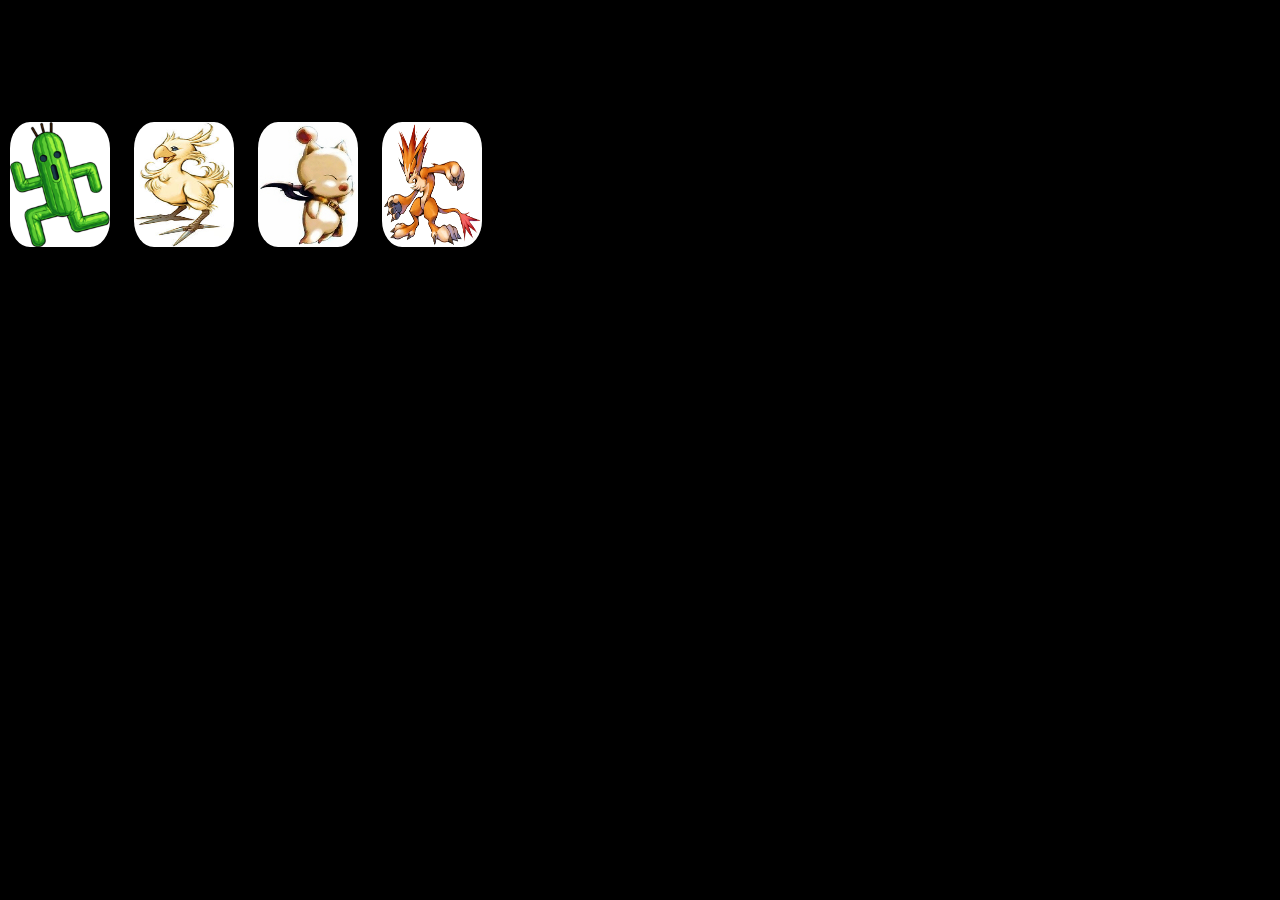
==== index.html @ 96bab268 "initial commit, added assets, favicon, basic html, some css" ====
<!DOCTYPE html>
<html lang="en">
<head>
    <meta charset="UTF-8">
    <meta name="viewport" content="width=device-width, initial-scale=1.0">
    <meta http-equiv="X-UA-Compatible" content="ie=edge">
    <title>Final Fantasy Creature Collector</title>
    <link rel="apple-touch-icon" sizes="180x180" href="assets/images/favicon_io/apple-touch-icon.png">
    <link rel="icon" type="image/png" sizes="32x32" href="assets/images/favicon_io/favicon-32x32.png">
    <link rel="icon" type="image/png" sizes="16x16" href="assets/images/favicon_io/favicon-16x16.png">
    <link rel="manifest" href="assets/images/favicon_io/site.webmanifest">
    <link rel="stylesheet" href="assets/css/reset.css" type="text/css">
    <link rel="stylesheet" href="assets/css/style.css" type="text/css">
</head>
<body>

    <div>
        <h1>Creature Collector!</h1>
    </div>
    
    <div>
        <p>At the start of the game, you will be given a random Goal Number.</p>
        <p>There are four creatures below. Each time you click a creature, it will add a specific value to your Current Score.</p>
        <p>You win when you match your Current Score to the Goal Number.</p>
        <p>Each creature's value is a mystery until you click on it, and it resets each time you restart the game.</p>
        <p>Good luck!</p>
    </div>
    
    <div>
        <h4>Goal Number: </h4>
    </div>
    
    <div class="button-div">

    </div>
        <img class="button" src="assets/images/cactuar.png">
        <img class="button" src="assets/images/chocobo.jpg">
        <img class="button" src="assets/images/moogle.jpg">
        <img class="button" src="assets/images/moomba.png">
    <div>
        <p><h6>Wins: </h6></p>
        <p><h6>Losses: </h6></p>
    </div>
    
    <div>
        <h4>Current Score: </h4>
    </div>

</body>
</html>
---- assets/css/style.css ----
body { 
    background-image: url(https://3.bp.blogspot.com/-cW19DjLn2PI/W_dFfzHaMlI/AAAAAAAAAQQ/HPW9Md1DzBUdM4-6FNAkP79KhiuF5iXUwCHMYCw/s1600/final-fantasy-tactics-wallpaper-and-background-image-1366x768.jpg);
    background-repeat: no-repeat;
    background-size: auto;
    background-color: black;
}

.button {
    height: 125px;
    width: 100px;
    background-color: white;
    border: 10px solid black;
    border-radius: 25%
}
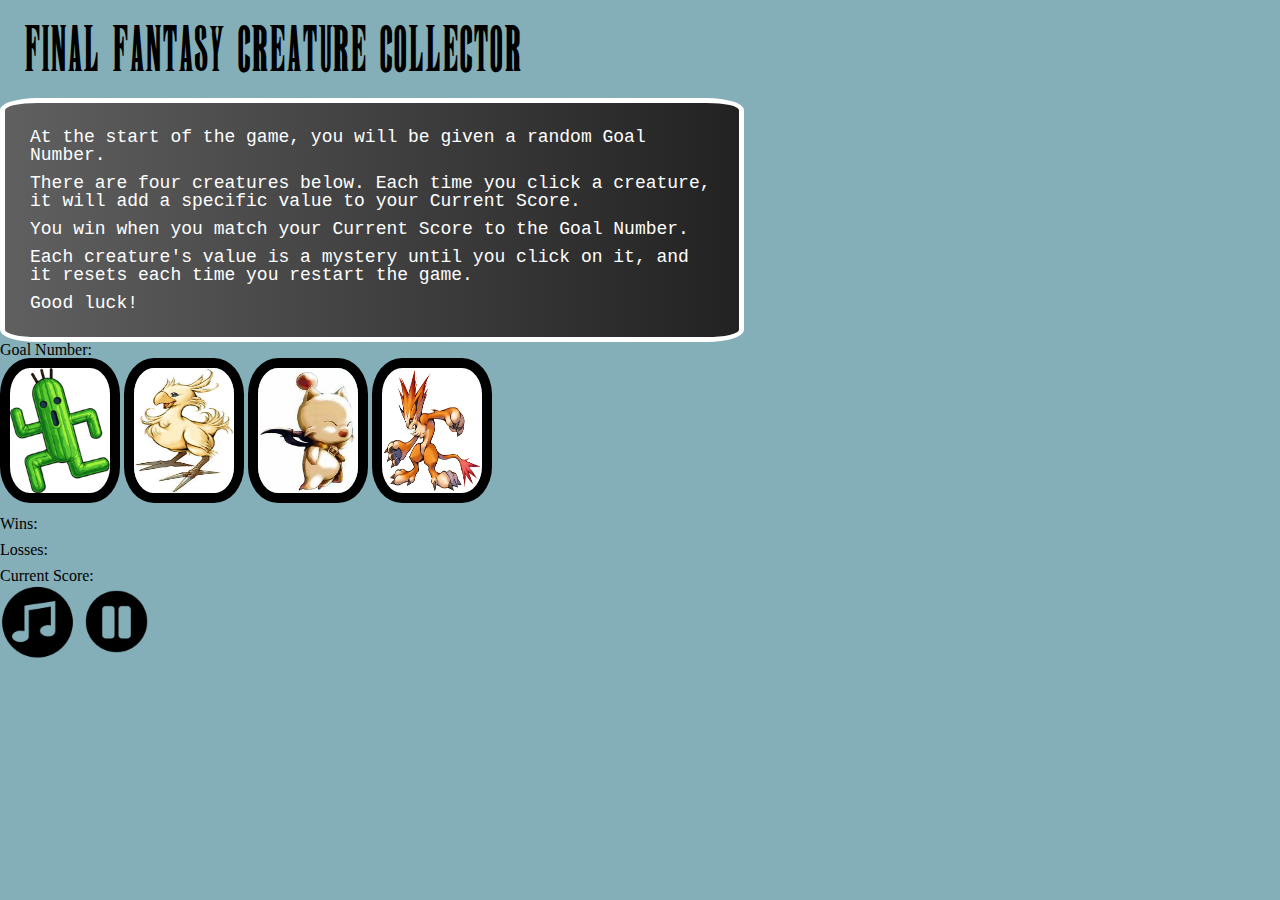
==== commit 0aa1ec60: "more style work, including background and music buttons, added ff font" ====
--- a/index.html
+++ b/index.html
@@ -11,14 +11,15 @@
     <link rel="manifest" href="assets/images/favicon_io/site.webmanifest">
     <link rel="stylesheet" href="assets/css/reset.css" type="text/css">
     <link rel="stylesheet" href="assets/css/style.css" type="text/css">
+    <link rel="stylesheet" href="assets/transfonter.org-20191008-124655/stylesheet.css" text/css">
 </head>
 <body>
 
     <div>
-        <h1>Creature Collector!</h1>
+        <h1 class="ff">FINAL FANTASY CREATURE COLLECTOR</h1>
     </div>
     
-    <div>
+    <div class="rules">
         <p>At the start of the game, you will be given a random Goal Number.</p>
         <p>There are four creatures below. Each time you click a creature, it will add a specific value to your Current Score.</p>
         <p>You win when you match your Current Score to the Goal Number.</p>
@@ -46,5 +47,9 @@
         <h4>Current Score: </h4>
     </div>
 
+    <div>
+        <img class="play music-control" src="assets/images/play-button.png">
+        <img class="pause music-control" src="assets/images/pause-button.png">
+    </div>
 </body>
 </html>
--- a/assets/css/style.css
+++ b/assets/css/style.css
@@ -2,7 +2,35 @@
     background-image: url(https://3.bp.blogspot.com/-cW19DjLn2PI/W_dFfzHaMlI/AAAAAAAAAQQ/HPW9Md1DzBUdM4-6FNAkP79KhiuF5iXUwCHMYCw/s1600/final-fantasy-tactics-wallpaper-and-background-image-1366x768.jpg);
     background-repeat: no-repeat;
     background-size: auto;
-    background-color: black;
+    background-color: #84afb8;
+}
+
+h1 {
+    font-size: 48px;
+    margin: 15px;
+    padding: 10px;
+    width: 40vw;
+}
+
+p {
+    font-size: 18px;
+    margin: 10px;
+}
+
+.rules {
+    background-image: linear-gradient(to right, #606060, rgb(34, 34, 34));
+    font-family: 'Courier New', Courier, monospace;
+    width: 55vw;
+    border: 5px solid white;
+    border-radius: 5%;
+    color: white;
+    padding: 15px;
+}
+
+.music-control {
+    height: 75px;
+    width: 75px;
+    align-content: center;
 }
 
 .button {
@@ -11,4 +39,10 @@
     background-color: white;
     border: 10px solid black;
     border-radius: 25%
+}
+
+.ff {
+    font-family: 'Final Fantasy';
+    font-weight: normal;
+    font-style: normal;
 }--- a/assets/transfonter.org-20191008-124655/stylesheet.css
+++ b/assets/transfonter.org-20191008-124655/stylesheet.css
@@ -0,0 +1,8 @@
+@font-face {
+    font-family: 'Final Fantasy';
+    src: url('subset-New.woff2') format('woff2'),
+        url('subset-New.woff') format('woff');
+    font-weight: normal;
+    font-style: normal;
+}
+
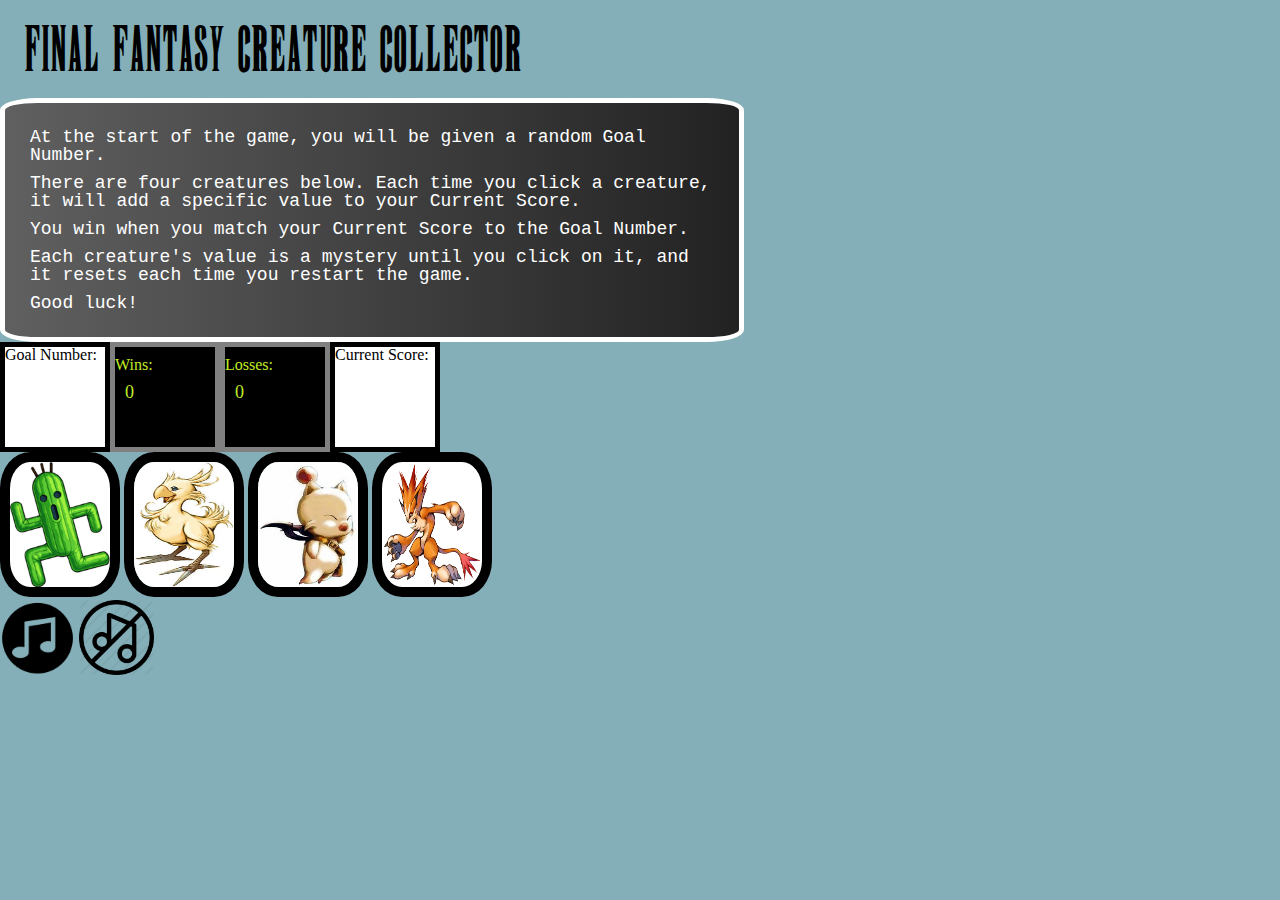
==== commit 94b8c324: "further visual style edits" ====
--- a/index.html
+++ b/index.html
@@ -14,6 +14,11 @@
     <link rel="stylesheet" href="assets/transfonter.org-20191008-124655/stylesheet.css" text/css">
 </head>
 <body>
+    
+    <script src="assets/javascript/game.js"></script>
+    <script src="https://code.jquery.com/jquery-3.4.1.min.js"
+  integrity="sha256-CSXorXvZcTkaix6Yvo6HppcZGetbYMGWSFlBw8HfCJo="
+  crossorigin="anonymous"></script>
 
     <div>
         <h1 class="ff">FINAL FANTASY CREATURE COLLECTOR</h1>
@@ -27,29 +32,35 @@
         <p>Good luck!</p>
     </div>
     
-    <div>
+    <div class="goal">
         <h4>Goal Number: </h4>
     </div>
     
+    <div class="winLose">
+        <p><h6>Wins: </h6></p>
+        <p class="wins">0</p>
+    </div>
+    
+    <div class="winLose">
+        <p><h6>Losses: </h6></p>
+        <p class="losses">0</p>
+    </div>
+
+    <div class="score">
+        <h4>Current Score: </h4>
+        <p class="score-text"></p>
+    </div>
+    
     <div class="button-div">
-
-    </div>
         <img class="button" src="assets/images/cactuar.png">
         <img class="button" src="assets/images/chocobo.jpg">
         <img class="button" src="assets/images/moogle.jpg">
         <img class="button" src="assets/images/moomba.png">
-    <div>
-        <p><h6>Wins: </h6></p>
-        <p><h6>Losses: </h6></p>
     </div>
     
     <div>
-        <h4>Current Score: </h4>
-    </div>
-
-    <div>
         <img class="play music-control" src="assets/images/play-button.png">
-        <img class="pause music-control" src="assets/images/pause-button.png">
+        <img class="stop music-control" src="assets/images/no-music-button.png">
     </div>
 </body>
 </html>
--- a/assets/css/style.css
+++ b/assets/css/style.css
@@ -33,6 +33,35 @@
     align-content: center;
 }
 
+.goal {
+    background-color: white;
+    height: 100px;
+    width: 100px;
+    float: left;
+    border: 5px solid black;
+}
+
+.score {
+    background-color: white;
+    height: 100px;
+    width: 100px;
+    float: left;
+    border: 5px solid black;
+}
+
+.button-div {
+    clear: left;
+}
+
+.winLose {
+    float: left;
+    background-color: black;
+    color: #c0ed25;
+    height: 100px;
+    width: 100px;
+    border: 5px solid gray;
+}
+
 .button {
     height: 125px;
     width: 100px;
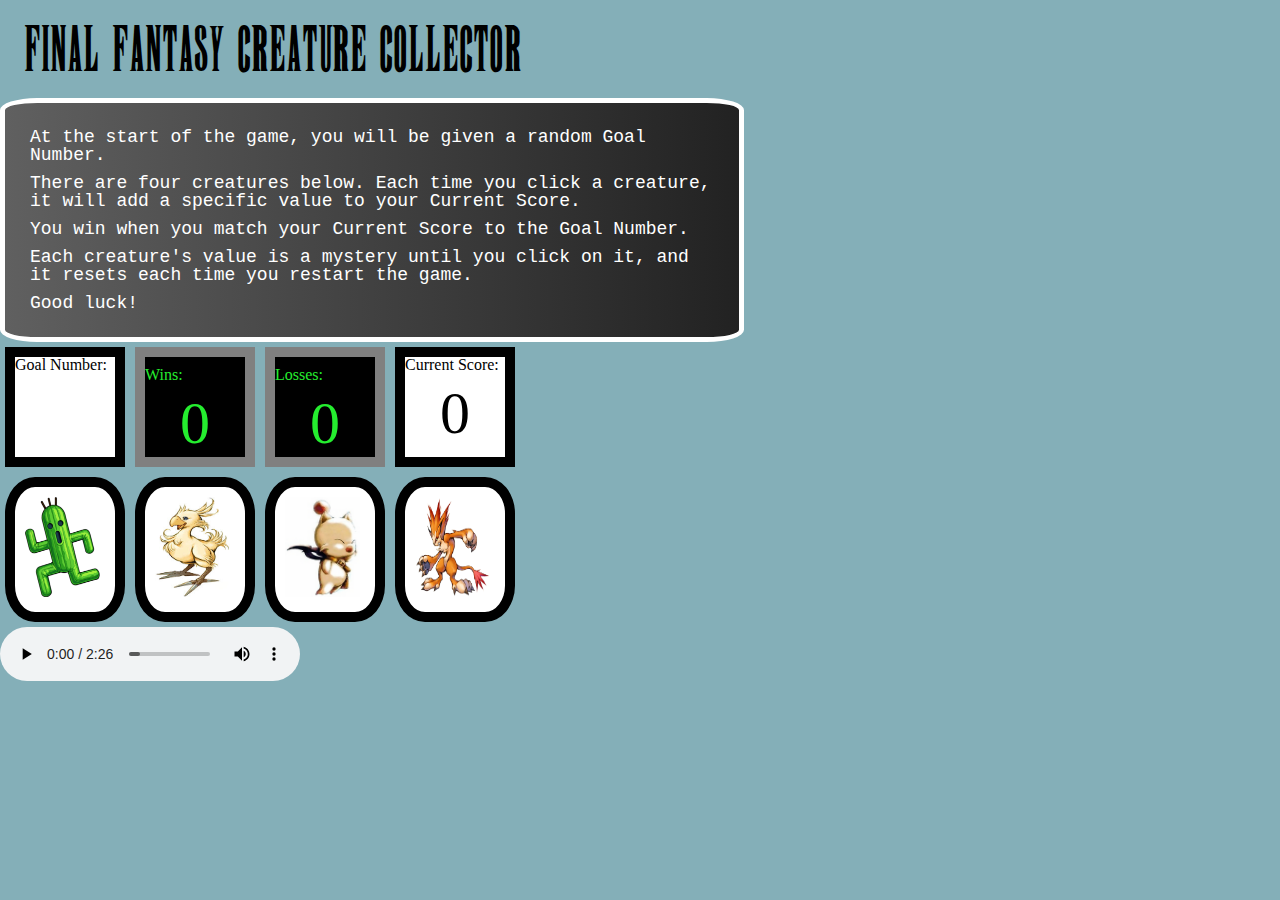
==== commit 60760b0f: "refined style, began implementing logic" ====
--- a/index.html
+++ b/index.html
@@ -12,13 +12,14 @@
     <link rel="stylesheet" href="assets/css/reset.css" type="text/css">
     <link rel="stylesheet" href="assets/css/style.css" type="text/css">
     <link rel="stylesheet" href="assets/transfonter.org-20191008-124655/stylesheet.css" text/css">
+    <audio src="assets/chocoSong.mp3"></audio>
 </head>
 <body>
     
+    <script src="https://code.jquery.com/jquery-3.4.1.min.js"
+    integrity="sha256-CSXorXvZcTkaix6Yvo6HppcZGetbYMGWSFlBw8HfCJo="
+    crossorigin="anonymous"></script>
     <script src="assets/javascript/game.js"></script>
-    <script src="https://code.jquery.com/jquery-3.4.1.min.js"
-  integrity="sha256-CSXorXvZcTkaix6Yvo6HppcZGetbYMGWSFlBw8HfCJo="
-  crossorigin="anonymous"></script>
 
     <div>
         <h1 class="ff">FINAL FANTASY CREATURE COLLECTOR</h1>
@@ -34,33 +35,43 @@
     
     <div class="goal">
         <h4>Goal Number: </h4>
+        <p id="goal-text"></p>
     </div>
     
     <div class="winLose">
         <p><h6>Wins: </h6></p>
-        <p class="wins">0</p>
+        <p id="win-text">0</p>
     </div>
     
     <div class="winLose">
         <p><h6>Losses: </h6></p>
-        <p class="losses">0</p>
+        <p id="loss-text">0</p>
     </div>
 
     <div class="score">
         <h4>Current Score: </h4>
-        <p class="score-text"></p>
+        <p id="score-text">0</p>
     </div>
     
     <div class="button-div">
-        <img class="button" src="assets/images/cactuar.png">
-        <img class="button" src="assets/images/chocobo.jpg">
-        <img class="button" src="assets/images/moogle.jpg">
-        <img class="button" src="assets/images/moomba.png">
+        <div class="button" id="cactuar" value="cactuarVal">
+            <img class="creature" src="assets/images/cactuar.png" alt="cactuar">
+        </div>
+        <div class="button" id="chocobo" value="chocoboVal">
+            <img class="creature" src="assets/images/chocobo.jpg" alt="chocobo">
+        </div>
+        <div class="button" id="moogle" value=moogleVal>
+            <img class="creature" src="assets/images/moogle.jpg" alt="moogle">
+        </div>
+        <div class="button" id="moomba" value=moombaVal>
+            <img class="creature" src="assets/images/moomba.png" alt="moomba">
+        </div>
     </div>
     
-    <div>
-        <img class="play music-control" src="assets/images/play-button.png">
-        <img class="stop music-control" src="assets/images/no-music-button.png">
+    <div class="audio">
+        <audio controls>
+            <source src="assets/chocoSong.mp3">
+        </audio>
     </div>
 </body>
 </html>
--- a/assets/css/style.css
+++ b/assets/css/style.css
@@ -17,6 +17,10 @@
     margin: 10px;
 }
 
+audio {
+    clear: left;
+}
+
 .rules {
     background-image: linear-gradient(to right, #606060, rgb(34, 34, 34));
     font-family: 'Courier New', Courier, monospace;
@@ -27,10 +31,8 @@
     padding: 15px;
 }
 
-.music-control {
-    height: 75px;
-    width: 75px;
-    align-content: center;
+.audio {
+    clear: left;
 }
 
 .goal {
@@ -38,7 +40,8 @@
     height: 100px;
     width: 100px;
     float: left;
-    border: 5px solid black;
+    border: 10px solid black;
+    margin: 5px;
 }
 
 .score {
@@ -46,7 +49,8 @@
     height: 100px;
     width: 100px;
     float: left;
-    border: 5px solid black;
+    border: 10px solid black;
+    margin: 5px;
 }
 
 .button-div {
@@ -56,22 +60,51 @@
 .winLose {
     float: left;
     background-color: black;
-    color: #c0ed25;
+    color: #25ed2f;
     height: 100px;
     width: 100px;
-    border: 5px solid gray;
+    border: 10px solid gray;
+    margin: 5px;
 }
 
 .button {
     height: 125px;
     width: 100px;
+    float: left;
     background-color: white;
     border: 10px solid black;
-    border-radius: 25%
+    border-radius: 25%;
+    margin: 5px;
+}
+
+.creature {
+    height: 100px;
+    width: 75px;
+    padding: 10px;
 }
 
 .ff {
     font-family: 'Final Fantasy';
     font-weight: normal;
     font-style: normal;
+}
+
+#win-text {
+    font-size: 60px;
+    text-align: center;
+}
+
+#loss-text {
+    font-size: 60px;
+    text-align: center;
+}
+
+#goal-text {
+    font-size: 60px;
+    text-align: center;
+}
+
+#score-text {
+    font-size: 60px;
+    text-align: center;
 }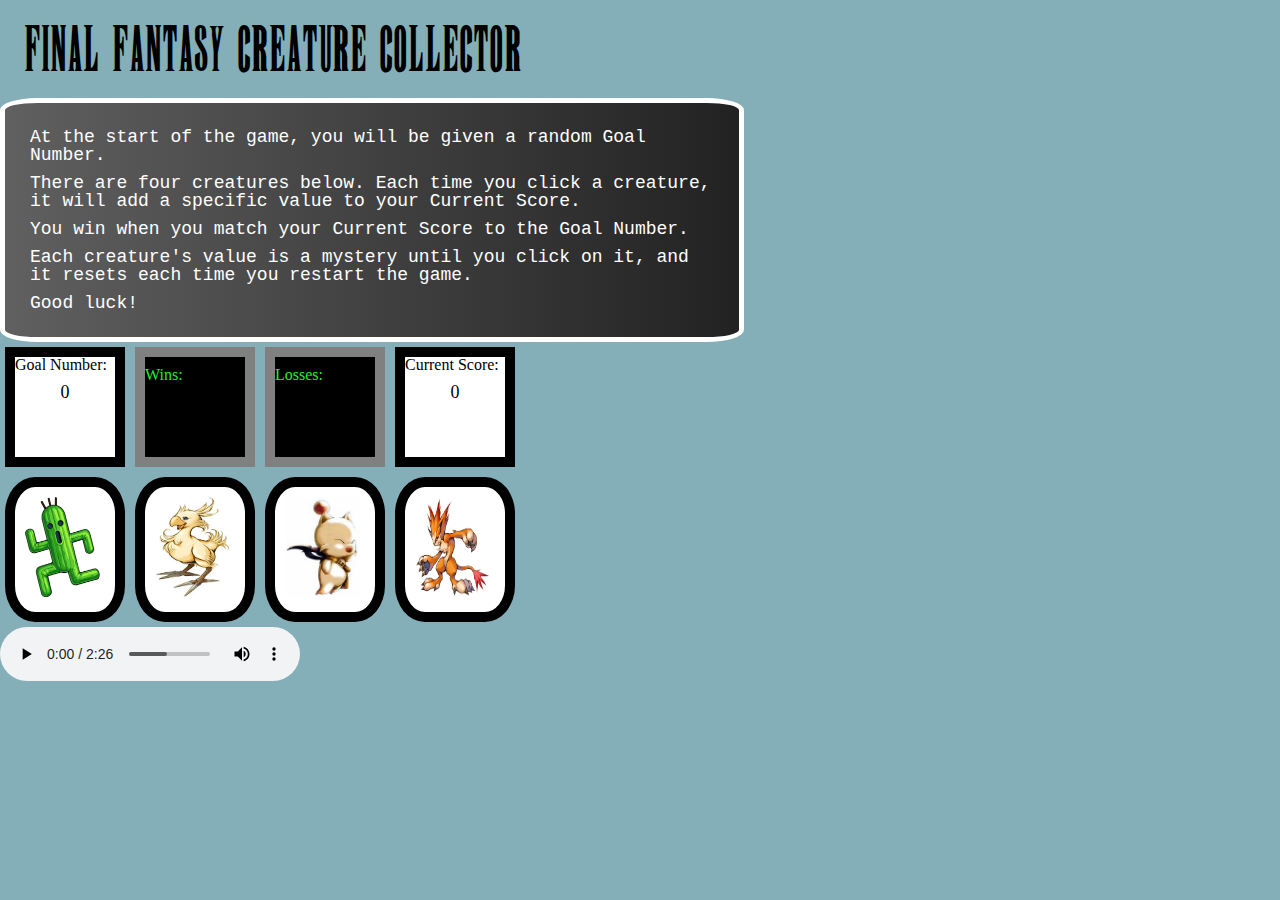
==== commit 86a9267b: "added documentation, increased randomization (I think), cleaned up code" ====
--- a/index.html
+++ b/index.html
@@ -33,26 +33,44 @@
         <p>Good luck!</p>
     </div>
     
+    <!-- Four individual divs containing Goal Number, Wins, Losses, and Current Score, respectively -->
     <div class="goal">
-        <h4>Goal Number: </h4>
-        <p id="goal-text"></p>
+        <div>
+            <h4>Goal Number: </h4>
+        </div>
+        <div id="goal-text">
+            <p class="box-text">0</p>
+        </div>
     </div>
     
     <div class="winLose">
-        <p><h6>Wins: </h6></p>
-        <p id="win-text">0</p>
+        <div>
+            <p><h6>Wins: </h6></p>
+        </div>
+        <div id="wins-text">
+            <p class="box-text"></p>
+            </div>
     </div>
     
     <div class="winLose">
-        <p><h6>Losses: </h6></p>
-        <p id="loss-text">0</p>
+        <div>
+            <p><h6>Losses: </h6></p>
+        </div>
+        <div id="losses-text">
+            <p class="box-text"></p>
+        </div>
     </div>
 
     <div class="score">
-        <h4>Current Score: </h4>
-        <p id="score-text">0</p>
+        <div>
+            <h4>Current Score: </h4>
+        </div>
+        <div id="score-text">
+            <p class="box-text">0</p>
+        </div>
     </div>
     
+    <!-- Div containing each of the four buttons -->
     <div class="button-div">
         <div class="button" id="cactuar" value="cactuarVal">
             <img class="creature" src="assets/images/cactuar.png" alt="cactuar">
@@ -68,6 +86,7 @@
         </div>
     </div>
     
+    <!-- Allows you to play a silly little song -->
     <div class="audio">
         <audio controls>
             <source src="assets/chocoSong.mp3">
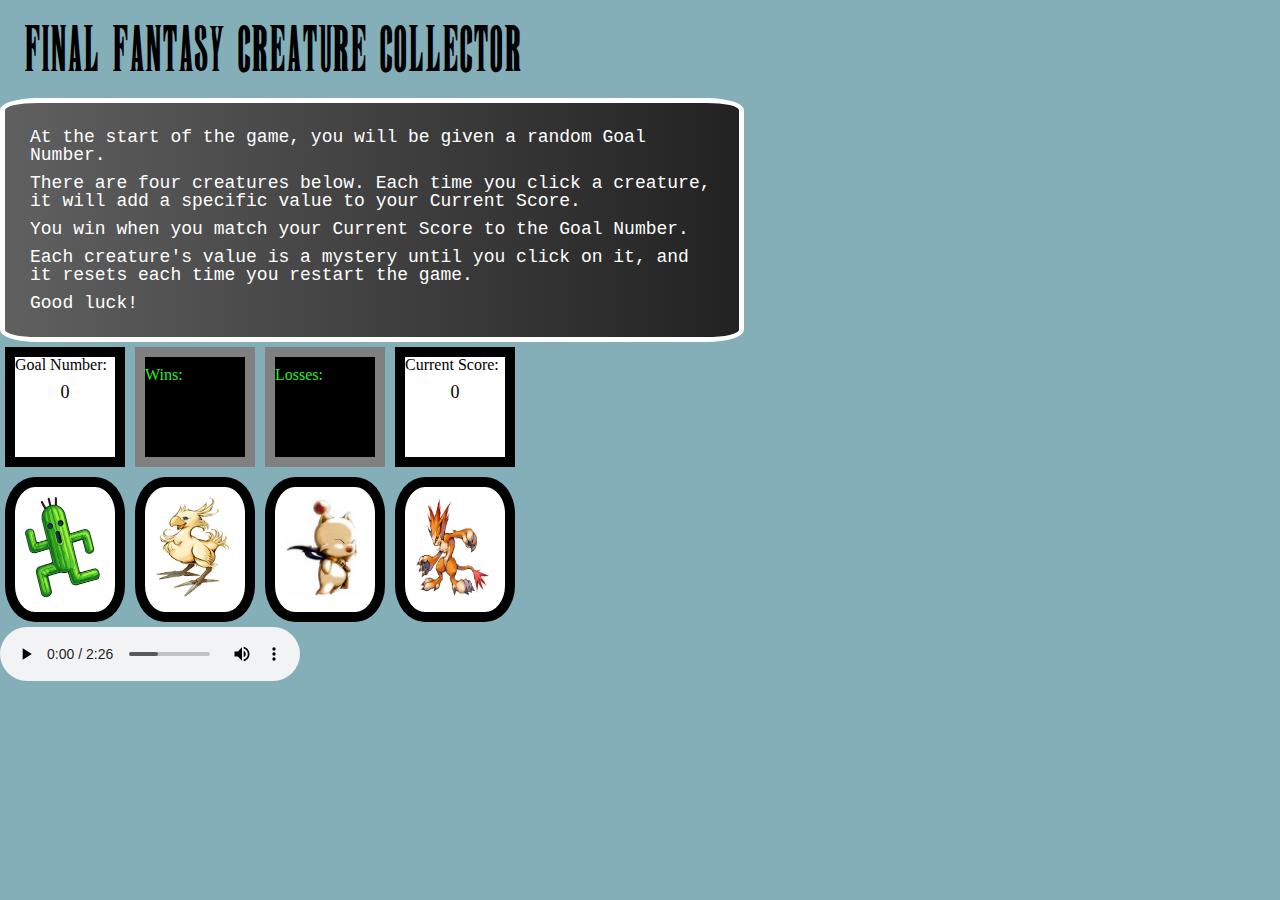
==== commit 2f231bbe: "added creature sound effects" ====
--- a/index.html
+++ b/index.html
@@ -34,39 +34,41 @@
     </div>
     
     <!-- Four individual divs containing Goal Number, Wins, Losses, and Current Score, respectively -->
-    <div class="goal">
-        <div>
-            <h4>Goal Number: </h4>
+    <div id="statArea">
+        <div class="goal">
+            <div>
+                <h4>Goal Number: </h4>
+            </div>
+            <div id="goal-text">
+                <p class="box-text">0</p>
+            </div>
         </div>
-        <div id="goal-text">
-            <p class="box-text">0</p>
+    
+        <div class="winLose">
+            <div>
+                <p><h6>Wins: </h6></p>
+            </div>
+            <div id="wins-text">
+                <p class="box-text"></p>
+            </div>
         </div>
-    </div>
     
-    <div class="winLose">
-        <div>
-            <p><h6>Wins: </h6></p>
+        <div class="winLose">
+            <div>
+                <p><h6>Losses: </h6></p>
+            </div>
+            <div id="losses-text">
+                <p class="box-text"></p>
+            </div>
         </div>
-        <div id="wins-text">
-            <p class="box-text"></p>
+
+        <div class="score">
+            <div>
+                <h4>Current Score: </h4>
             </div>
-    </div>
-    
-    <div class="winLose">
-        <div>
-            <p><h6>Losses: </h6></p>
-        </div>
-        <div id="losses-text">
-            <p class="box-text"></p>
-        </div>
-    </div>
-
-    <div class="score">
-        <div>
-            <h4>Current Score: </h4>
-        </div>
-        <div id="score-text">
-            <p class="box-text">0</p>
+            <div id="score-text">
+                <p class="box-text">0</p>
+            </div>
         </div>
     </div>
     
@@ -89,7 +91,7 @@
     <!-- Allows you to play a silly little song -->
     <div class="audio">
         <audio controls>
-            <source src="assets/chocoSong.mp3">
+            <source src="assets/audio/chocoSong.mp3">
         </audio>
     </div>
 </body>
